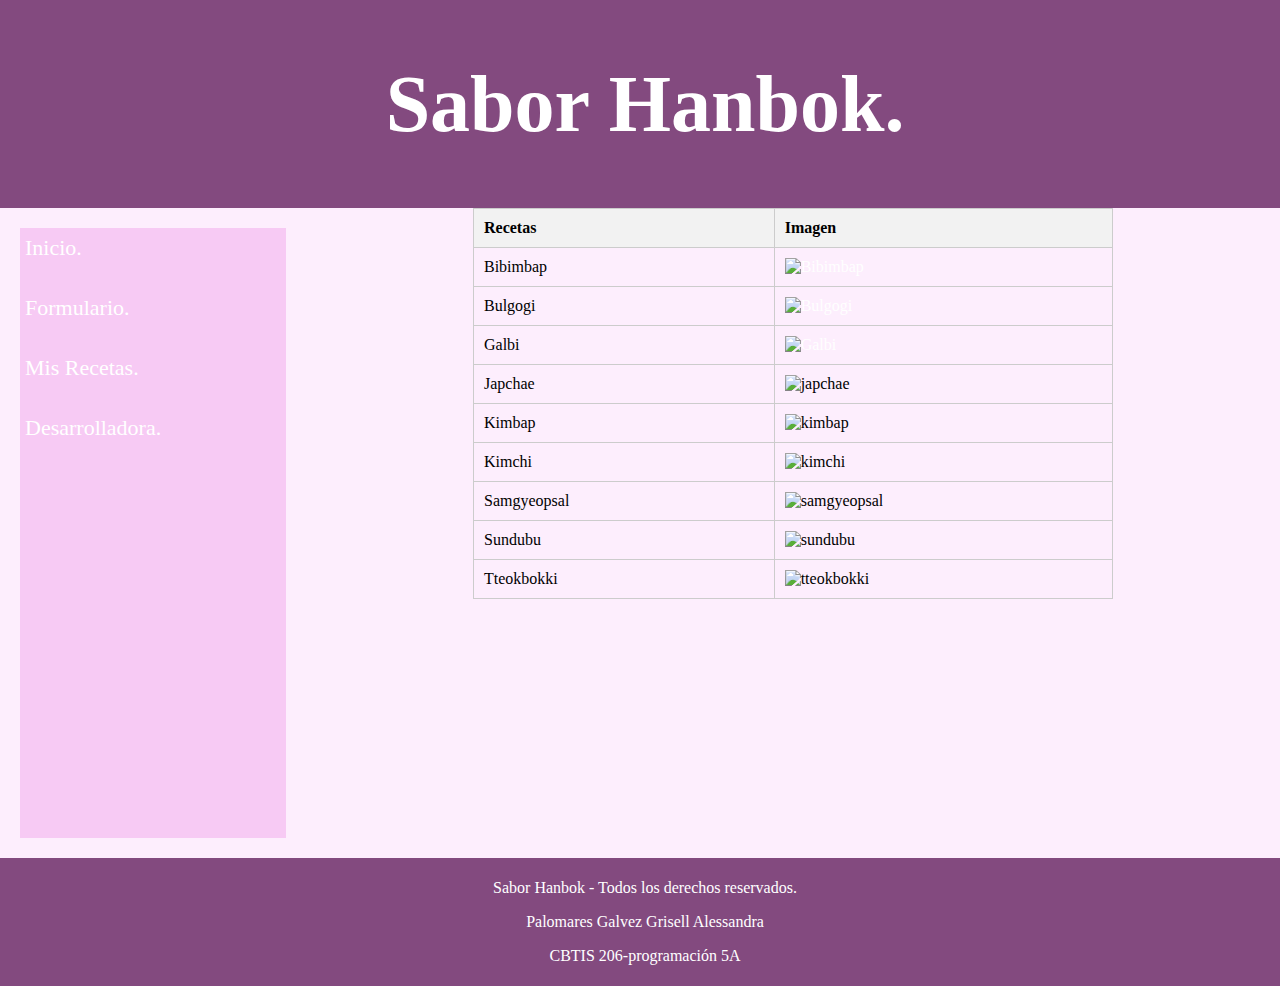
==== recetas.html @ 8aa33bd5 "Add files via upload" ====
<!DOCTYPE html>
<html>
<head>
	<meta charset="utf-8">
	<meta name="viewport" content="width=device-width, initial-scale=1">
	<link rel="stylesheet" type="text/css" href="css/recetasd.css">
	<title>Sabor Hanbok</title>
</head>
<body>
	<header>
		<h1>Sabor Hanbok.</h1>
	</header>



	<nav>
		<a href="index.html">Inicio.</a>
		<br>
		<br>
		<a href="formulario.html">Formulario.</a>
		<br>
		<br>
		<a href="recetas.html">Mis Recetas.</a>
		<br>
		<br>
		<a href="desarrolladora.html">Desarrolladora.</a>
	</nav>

<table class="menu">
    <thead>
        <tr>
            <th>Recetas</th>
            <th>Imagen</th>
        </tr>
    </thead>
    <tbody>
        <tr>
            <td>Bibimbap</td>
          <td><a href="../comida/bulgogi.html"><img src="../comida/img/b.jpg" alt="Bibimbap" class="imagen-menu"></a></td>

        </tr>
        <tr>
            <td>Bulgogi</td>
            <td><a href="../comida/bibimbap.html"><img src="../comida/img/bulgogi.jpg" alt="Bulgogi" class="imagen-menu"></a></td>
        </tr>
        <tr>
            <td>Galbi</td>
           <td><a href="../comida/galbi.html"><img src="../comida/img/galbi.jpg" alt="Galbi" class="imagen-menu"></a></td>
        </tr>
         <tr>
            <td>Japchae</td>
            <td><img src="../comida/img/japchae.jpg" alt="japchae" class="imagen-menu"></td>
        </tr>
         <tr>
            <td>Kimbap</td>
            <td><img src="../comida/img/Kimbap.jpg" alt="kimbap" class="imagen-menu"></td>
        </tr>
         <tr>
            <td>Kimchi</td>
            <td><img src="../comida/img/kimchi.jpg" alt="kimchi" class="imagen-menu"></td>
        </tr>
         <tr>
            <td>Samgyeopsal</td>
            <td><img src="../comida/img/sam.jpg" alt="samgyeopsal" class="imagen-menu"></td>
        </tr>
        <td>Sundubu</td>
            <td><img src="../comida/img/sundubu.jpg" alt="sundubu" class="imagen-menu"></td>
        </tr>
        <td>Tteokbokki</td>
            <td><img src="../comida/img/tteok.jpg" alt="tteokbokki" class="imagen-menu"></td>
        </tr>

        <!-- Agrega más platillos según sea necesario -->
    </tbody>
</table>




<footer>
		<p>Sabor Hanbok - Todos los derechos reservados.</p>
		<p>Palomares Galvez Grisell Alessandra</p>
		<p>CBTIS 206-programación 5A</p>
	</footer>


</body>
</html>
---- css/recetasd.css ----
body{
    background-size: 100%;
    font-family: Verdana;
     margin: 0; 
    padding: 0;
}
html, body {
    height: 100%; /* Asegura que el html y body ocupen toda la altura */
    margin: 0; /* Elimina márgenes */
    background-color:#FDEEFD ;
}
header{
    background-color:#834A7F;
    color: white;
    text-align: center;
    padding: 5px;
    font-size: 40px;
    width: 100%;
}
nav{
    line-height: 30px;
    background-color: #F7CAF4;
    color: white;
    height: 600px;
    width: 200px;
    float: left;
    padding: 5px;
    font-size: 22px;
    text-decoration: none;
    margin: 20px;
    width: 20%;
}
nav a:hover{
    text-decoration: underline;
    cursor: pointer;
}



footer{
    background-color: #834A7F;
    color: white;
    clear: both;
    text-align: center;
    padding: 5px;
    width: 100%;
}

a{
    text-decoration: none;
    color: white;
}
.menu {
    width: 50%; /* Ajusta el ancho de la tabla */
    margin: auto; /* Centra la tabla */
    border-collapse: collapse; /* Elimina el espacio entre celdas */
}

.menu th, .menu td {
    padding: 10px; /* Espaciado interno */
    text-align: left; /* Alineación de texto */
    border: 1px solid #ccc; /* Bordes de las celdas */
}

.menu th {
    background-color: #f2f2f2; /* Fondo para el encabezado */
}

.imagen-menu {
    width: 40px; /* Ajusta el tamaño de las imágenes */
    height: auto; /* Mantiene la proporción de la imagen */
}
@media (max-width: 768px){
    body {
    background-size: 100%;
    font-family: Verdana;
    margin: 0;
    padding: 0;
}

html, body {
    height: 100%; /* Asegura que el html y body ocupen toda la altura */
    margin: 0; /* Elimina márgenes */
    background-color: #FDEEFD;
}

header {
    background-color: #834A7F;
    color: white;
    text-align: center;
    padding: 5px;
    font-size: 100%; /* Cambiado a em para ser más responsivo */
    width: 100%;
}

nav {
    line-height: 40px;
    background-color: #F7CAF4;
    color: white;
    height: auto; /* Cambiado a auto */
    width: 100%; /* Cambiado a 100% */
    padding: 5px;
    font-size: 1.2em; /* Cambiado a em */
    text-decoration: none;
    margin: 20px 0; /* Margen vertical */
}

nav a:hover {
    text-decoration: underline;
    cursor: pointer;
}

footer {
    background-color: #834A7F;
    color: white;
    clear: both;
    text-align: center;
    padding: 5px;
    width: 100%;
}

a {
    text-decoration: none;
    color: white;
}

.menu {
    width: 90%; /* Ajusta el ancho de la tabla en móviles */
    margin: auto; /* Centra la tabla */
    border-collapse: collapse; /* Elimina el espacio entre celdas */
}

.menu th, .menu td {
    padding: 10px; /* Espaciado interno */
    text-align: left; /* Alineación de texto */
    border: 1px solid #ccc; /* Bordes de las celdas */
}

.menu th {
    background-color: #f2f2f2; /* Fondo para el encabezado */
}

.imagen-menu {
    width: 40px; /* Ajusta el tamaño de las imágenes */
    height: auto; /* Mantiene la proporción de la imagen */
}

 }
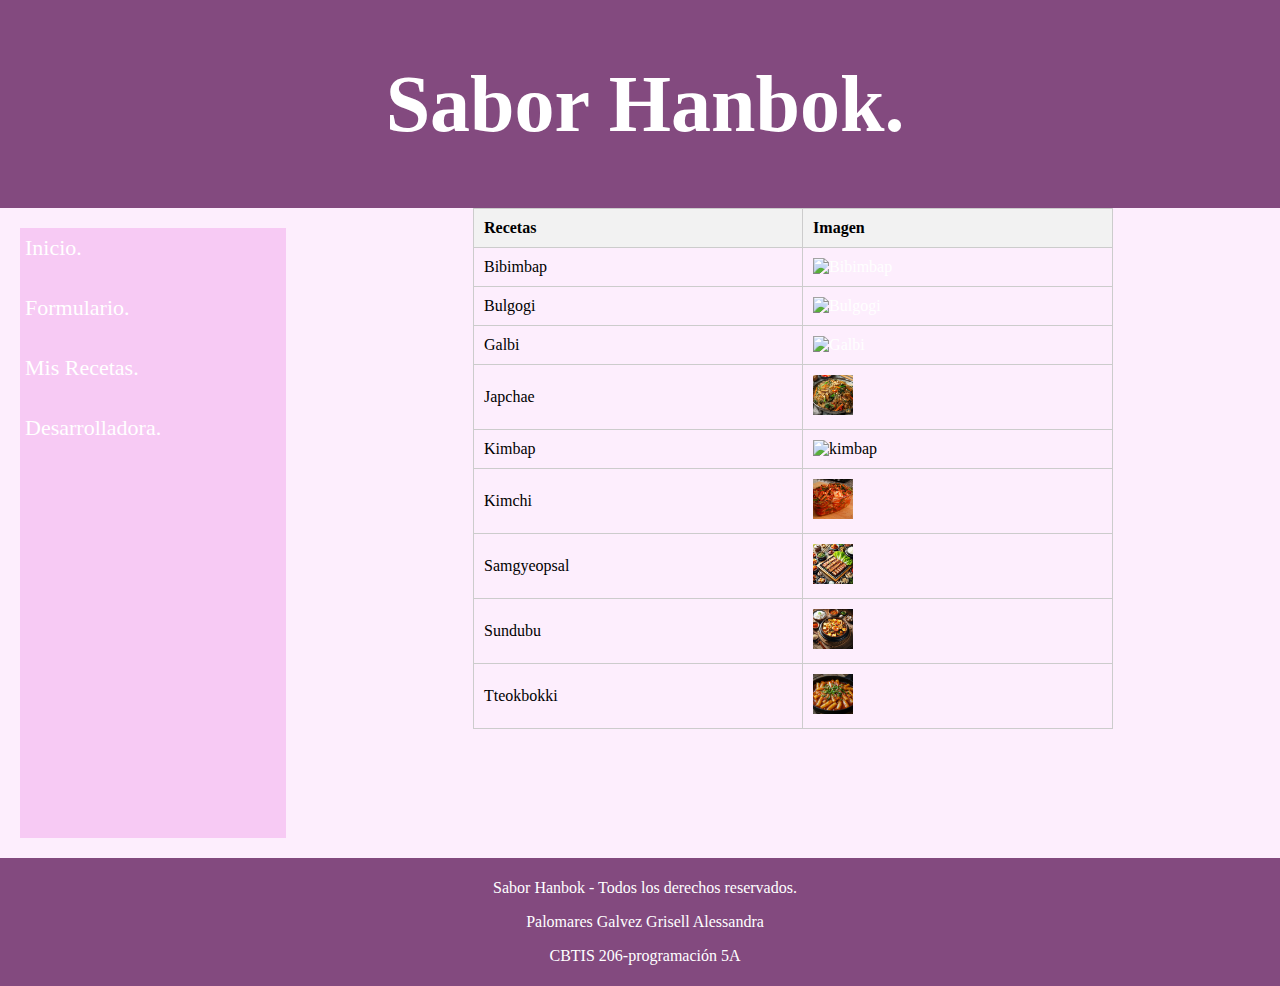
==== commit 522a7e47: "Update recetas.html" ====
--- a/recetas.html
+++ b/recetas.html
@@ -36,38 +36,38 @@
     <tbody>
         <tr>
             <td>Bibimbap</td>
-          <td><a href="../comida/bulgogi.html"><img src="../comida/img/b.jpg" alt="Bibimbap" class="imagen-menu"></a></td>
+          <td><a href="img/bulgogi.html"><img src="../comida/img/b.jpg" alt="Bibimbap" class="imagen-menu"></a></td>
 
         </tr>
         <tr>
             <td>Bulgogi</td>
-            <td><a href="../comida/bibimbap.html"><img src="../comida/img/bulgogi.jpg" alt="Bulgogi" class="imagen-menu"></a></td>
+            <td><a href="img/bibimbap.html"><img src="../comida/img/bulgogi.jpg" alt="Bulgogi" class="imagen-menu"></a></td>
         </tr>
         <tr>
             <td>Galbi</td>
-           <td><a href="../comida/galbi.html"><img src="../comida/img/galbi.jpg" alt="Galbi" class="imagen-menu"></a></td>
+           <td><a href="img/galbi.html"><img src="../comida/img/galbi.jpg" alt="Galbi" class="imagen-menu"></a></td>
         </tr>
          <tr>
             <td>Japchae</td>
-            <td><img src="../comida/img/japchae.jpg" alt="japchae" class="imagen-menu"></td>
+            <td><img src="img/japchae.jpg" alt="japchae" class="imagen-menu"></td>
         </tr>
          <tr>
             <td>Kimbap</td>
-            <td><img src="../comida/img/Kimbap.jpg" alt="kimbap" class="imagen-menu"></td>
+            <td><img src="img/Kimbap.jpg" alt="kimbap" class="imagen-menu"></td>
         </tr>
          <tr>
             <td>Kimchi</td>
-            <td><img src="../comida/img/kimchi.jpg" alt="kimchi" class="imagen-menu"></td>
+            <td><img src="img/kimchi.jpg" alt="kimchi" class="imagen-menu"></td>
         </tr>
          <tr>
             <td>Samgyeopsal</td>
-            <td><img src="../comida/img/sam.jpg" alt="samgyeopsal" class="imagen-menu"></td>
+            <td><img src="img/sam.jpg" alt="samgyeopsal" class="imagen-menu"></td>
         </tr>
         <td>Sundubu</td>
-            <td><img src="../comida/img/sundubu.jpg" alt="sundubu" class="imagen-menu"></td>
+            <td><img src="img/sundubu.jpg" alt="sundubu" class="imagen-menu"></td>
         </tr>
         <td>Tteokbokki</td>
-            <td><img src="../comida/img/tteok.jpg" alt="tteokbokki" class="imagen-menu"></td>
+            <td><img src="img/tteok.jpg" alt="tteokbokki" class="imagen-menu"></td>
         </tr>
 
         <!-- Agrega más platillos según sea necesario -->
@@ -85,4 +85,4 @@
 
 
 </body>
-</html>+</html>
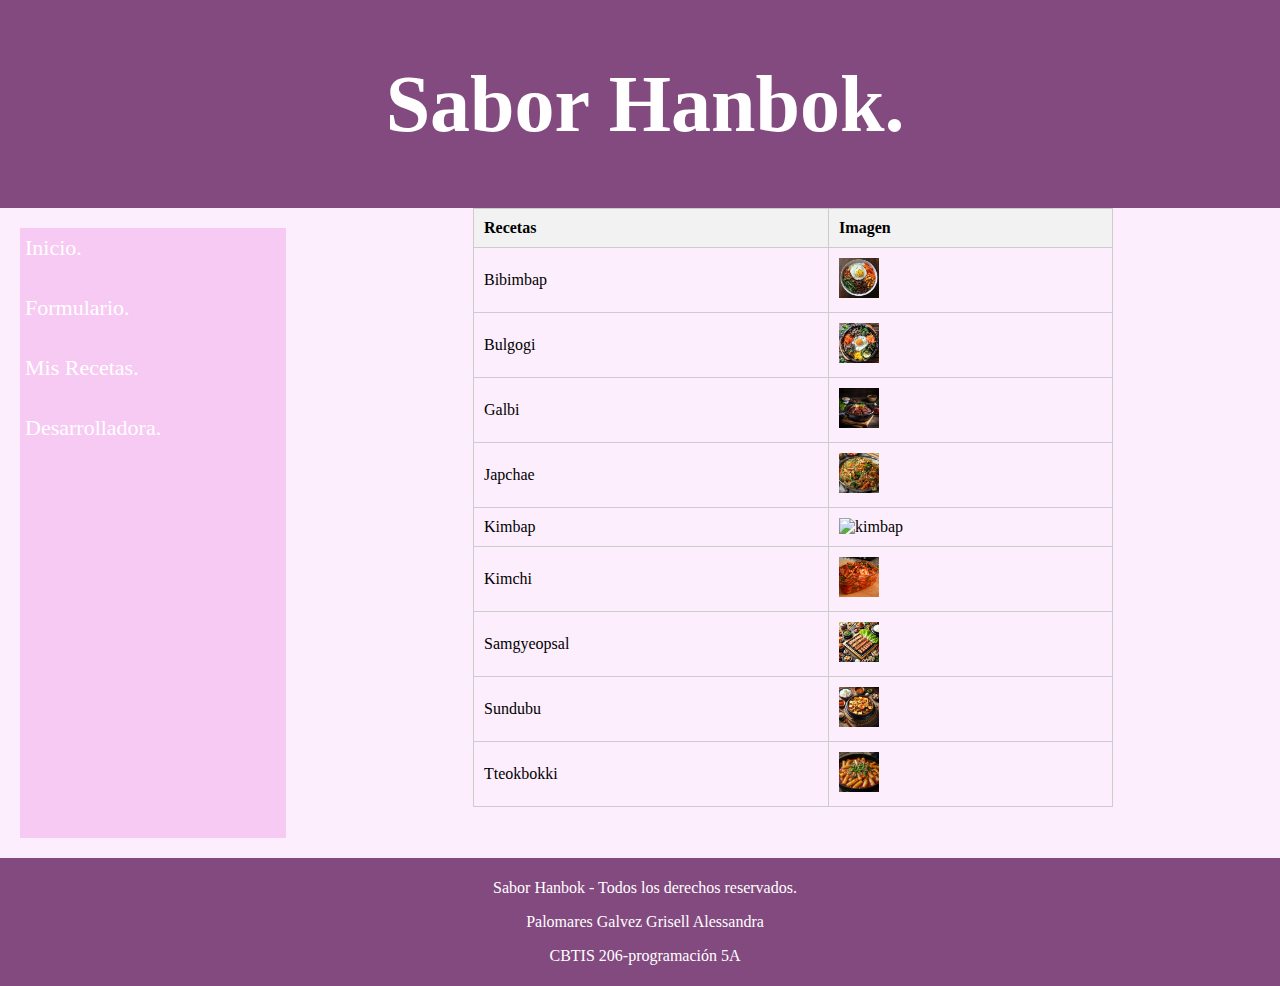
==== commit ba4b7373: "Update recetas.html" ====
--- a/recetas.html
+++ b/recetas.html
@@ -36,16 +36,16 @@
     <tbody>
         <tr>
             <td>Bibimbap</td>
-          <td><a href="img/bulgogi.html"><img src="../comida/img/b.jpg" alt="Bibimbap" class="imagen-menu"></a></td>
+          <td><a href="bulgogi.html"><img src="img/b.jpg" alt="Bibimbap" class="imagen-menu"></a></td>
 
         </tr>
         <tr>
             <td>Bulgogi</td>
-            <td><a href="img/bibimbap.html"><img src="../comida/img/bulgogi.jpg" alt="Bulgogi" class="imagen-menu"></a></td>
+            <td><a href="bibimbap.html"><img src="img/bulgogi.jpg" alt="Bulgogi" class="imagen-menu"></a></td>
         </tr>
         <tr>
             <td>Galbi</td>
-           <td><a href="img/galbi.html"><img src="../comida/img/galbi.jpg" alt="Galbi" class="imagen-menu"></a></td>
+           <td><a href="galbi.html"><img src="img/galbi.jpg" alt="Galbi" class="imagen-menu"></a></td>
         </tr>
          <tr>
             <td>Japchae</td>
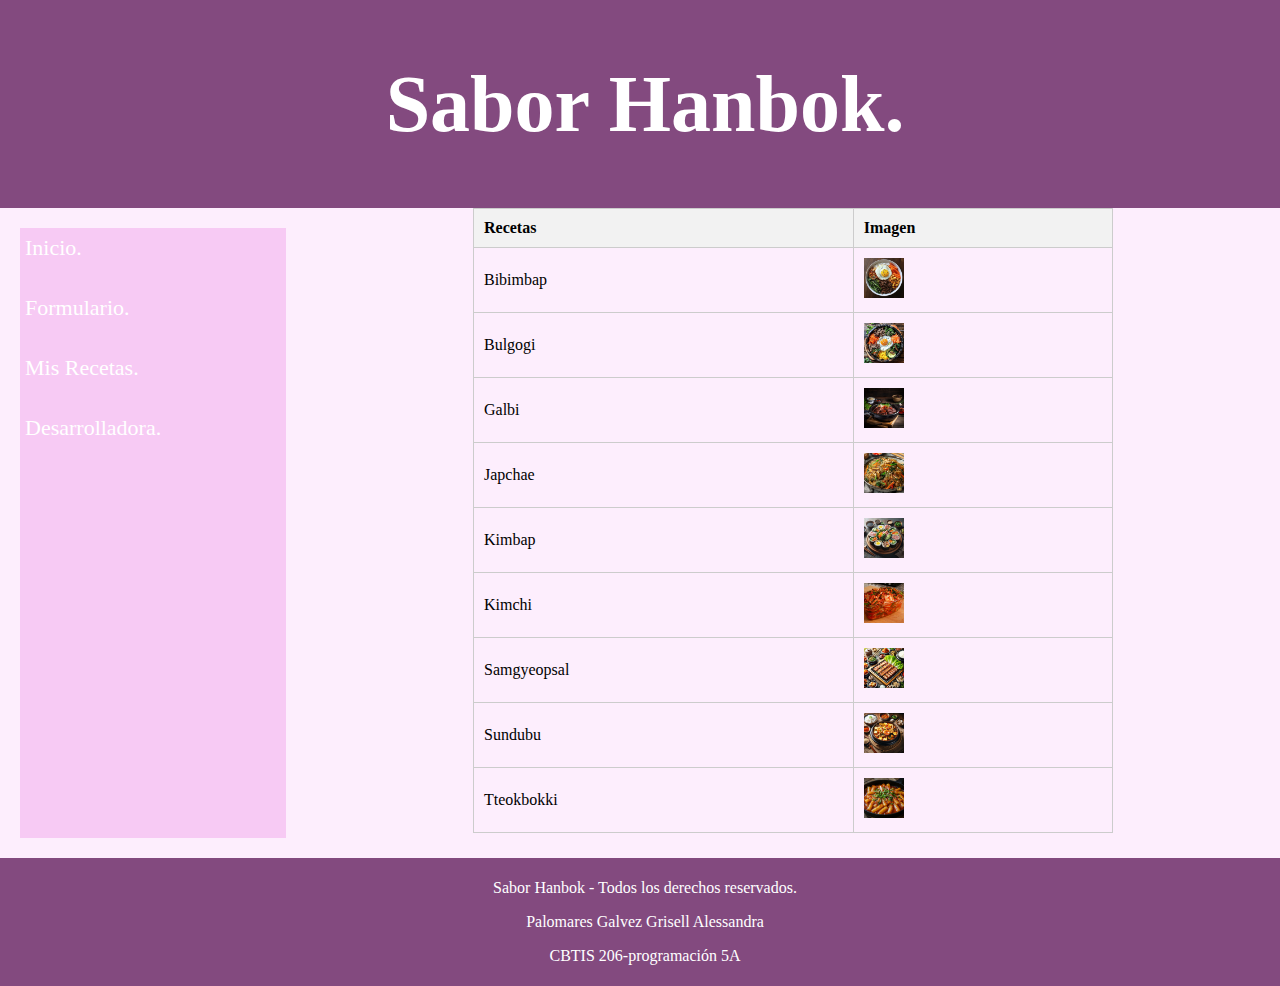
==== commit bd03a49b: "Update recetas.html" ====
--- a/recetas.html
+++ b/recetas.html
@@ -53,7 +53,7 @@
         </tr>
          <tr>
             <td>Kimbap</td>
-            <td><img src="img/Kimbap.jpg" alt="kimbap" class="imagen-menu"></td>
+            <td><img src="img/kimbap.jpg" alt="kimbap" class="imagen-menu"></td>
         </tr>
          <tr>
             <td>Kimchi</td>
